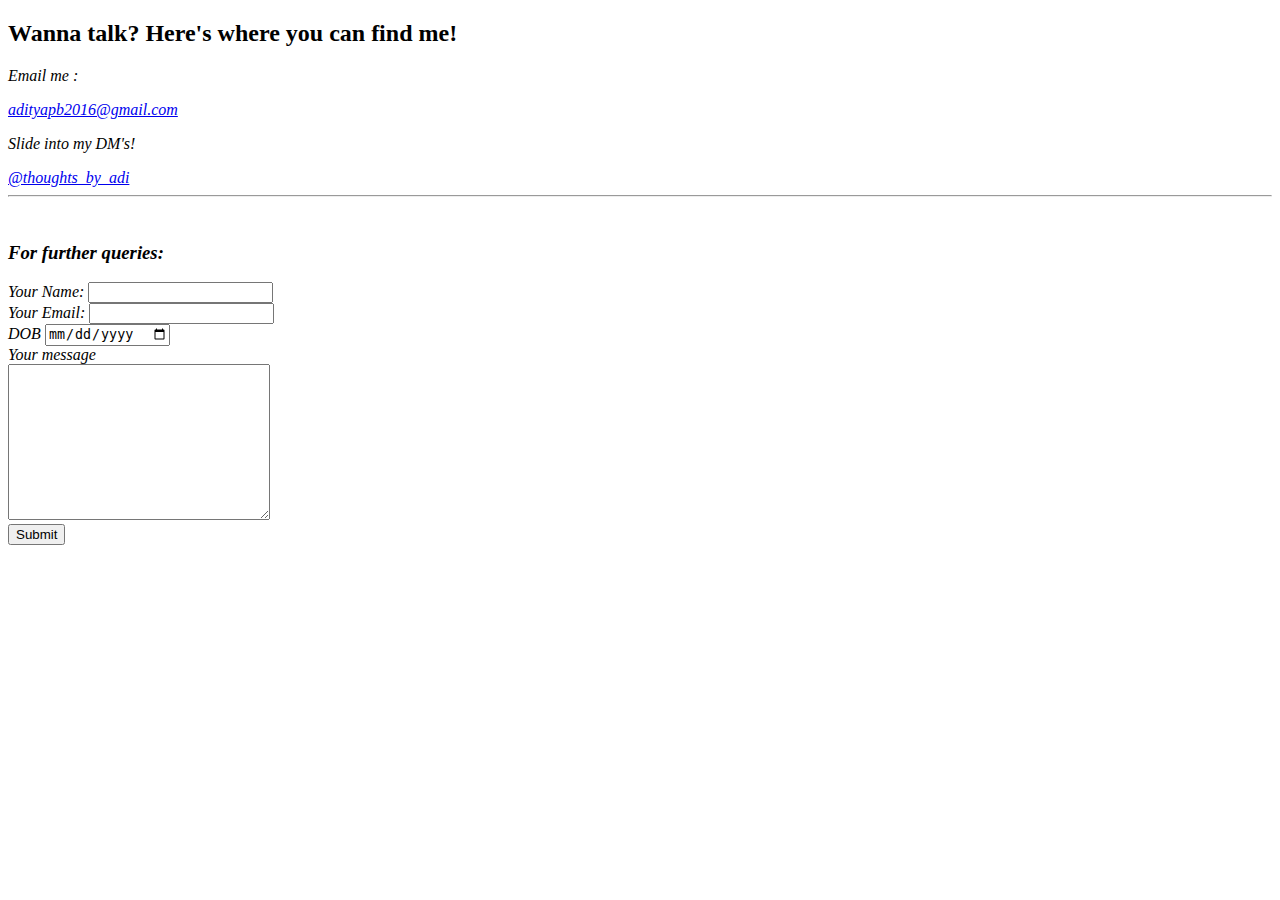
==== contact.html @ 20dec9e0 "add initial cv files" ====
<!DOCTYPE html>
<html lang="en" dir="ltr">
  <head>
    <meta charset="utf-8">
    <title>Contact me</title>
  </head>
  <body>
    <h2>Wanna talk? Here's where you can find me! </h2>
    <address>
    <p>Email me :</p><a href=mailto:adityapb2016@gmail.com>adityapb2016@gmail.com</a>
    <p> Slide into my DM's!</p><a href="https://twitter.com/thoughts_by_adi"> @thoughts_by_adi</a>
    <br>
    <hr>
    <br>
    <h3>For further queries:</h3>
    <form  action="mailto:adityapb2016@gmail.com" method="post" enctype="text/plain">

      <label>Your Name:</label>
      <input type="text" name="Name:" value="">
      <br>
      <label>Your Email:</label>
      <input type="email" name="Mobile No:" value="" minlength="10" maxlength="10">
      <br>
      <label>DOB</label>
      <input type="date" name="DOB" value="">
      <br>
      <label>Your message</label>
      <br>
      <textarea name="Your message" rows="10" cols="30"></textarea>
<br>
    <input type="submit" />



    </form>
    </address>
  </body>
</html>
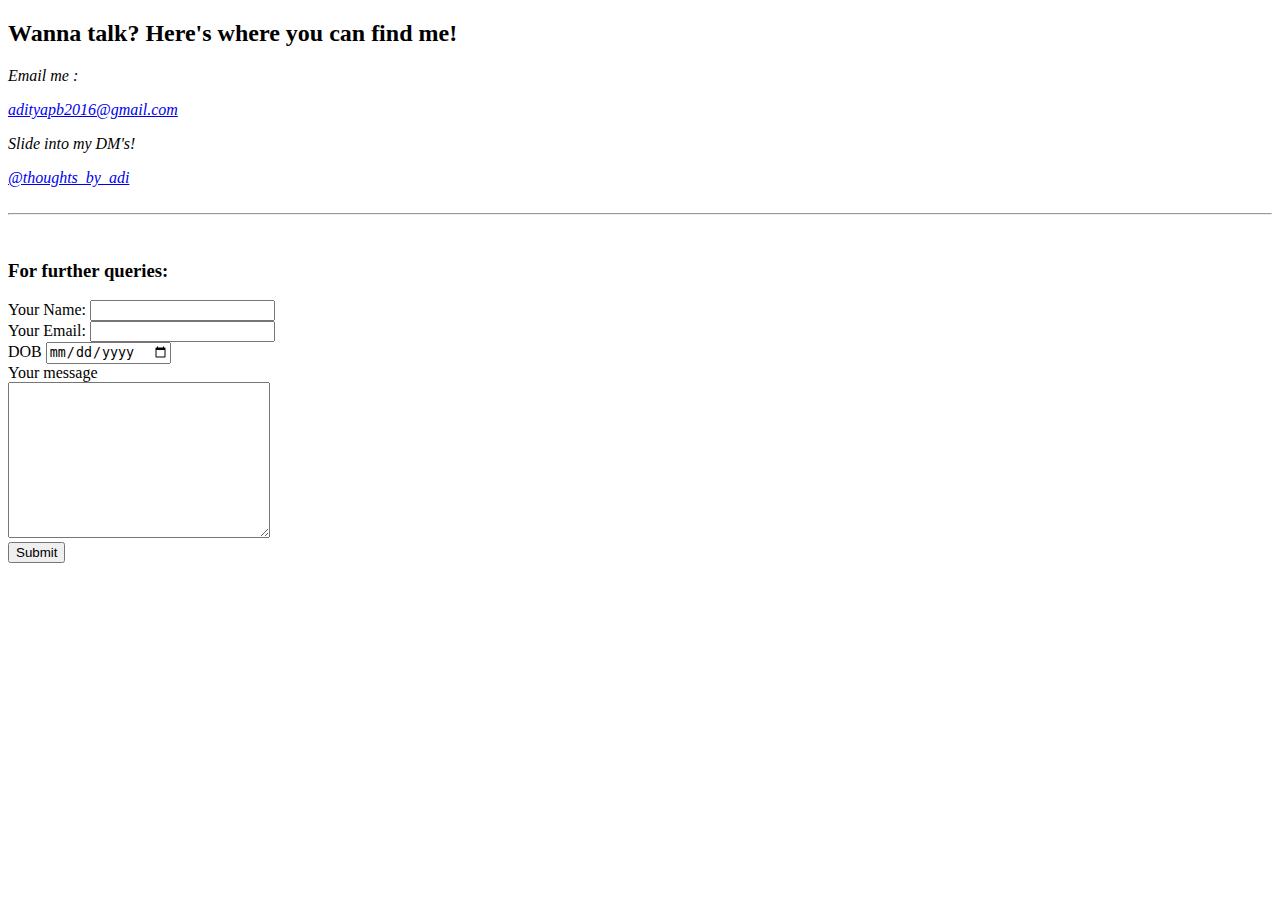
==== commit 3cc2a797: "update contact.html" ====
--- a/contact.html
+++ b/contact.html
@@ -9,6 +9,7 @@
     <address>
     <p>Email me :</p><a href=mailto:adityapb2016@gmail.com>adityapb2016@gmail.com</a>
     <p> Slide into my DM's!</p><a href="https://twitter.com/thoughts_by_adi"> @thoughts_by_adi</a>
+    </address>
     <br>
     <hr>
     <br>
@@ -19,7 +20,7 @@
       <input type="text" name="Name:" value="">
       <br>
       <label>Your Email:</label>
-      <input type="email" name="Mobile No:" value="" minlength="10" maxlength="10">
+      <input type="email" name="Email ID:">
       <br>
       <label>DOB</label>
       <input type="date" name="DOB" value="">
@@ -30,9 +31,6 @@
 <br>
     <input type="submit" />
 
-
-
     </form>
-    </address>
   </body>
 </html>
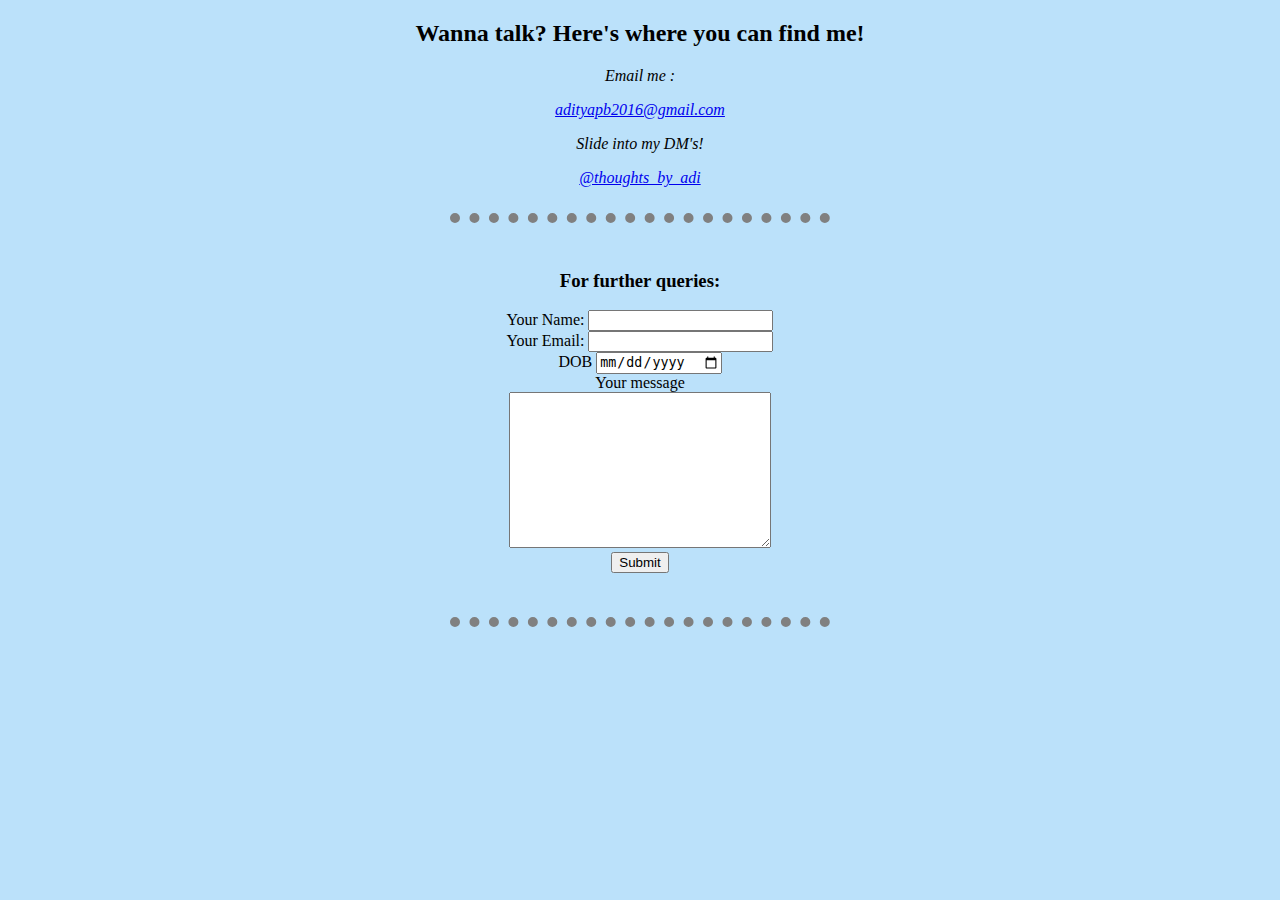
==== commit aba9788b: "update 2" ====
--- a/contact.html
+++ b/contact.html
@@ -3,34 +3,57 @@
   <head>
     <meta charset="utf-8">
     <title>Contact me</title>
-  </head>
+    <style media="screen">
+      body{
+        background-color: #bbe1fa;
+      }
+      hr{
+        border-style: dotted none none;
+        background-color: #bbe1fa;
+        border-color: grey;
+        border-width: 10px;
+        height: 2px;
+        width : 30%;
+      }
+
+    </style>
+    </head>
   <body>
-    <h2>Wanna talk? Here's where you can find me! </h2>
-    <address>
-    <p>Email me :</p><a href=mailto:adityapb2016@gmail.com>adityapb2016@gmail.com</a>
-    <p> Slide into my DM's!</p><a href="https://twitter.com/thoughts_by_adi"> @thoughts_by_adi</a>
+    <center>
+      <h2>Wanna talk? Here's where you can find me! </h2>
+      <address>
+      <p>Email me :</p><a href=mailto:adityapb2016@gmail.com>adityapb2016@gmail.com</a>
+      <p> Slide into my DM's!</p><a href="https://twitter.com/thoughts_by_adi"> @thoughts_by_adi</a>
     </address>
-    <br>
-    <hr>
-    <br>
-    <h3>For further queries:</h3>
-    <form  action="mailto:adityapb2016@gmail.com" method="post" enctype="text/plain">
+      <br>
+      <hr>
+      <br>
+      <h3>For further queries:</h3>
+      <form  action="mailto:adityapb2016@gmail.com" method="post" enctype="text/plain">
 
-      <label>Your Name:</label>
-      <input type="text" name="Name:" value="">
+        <label>Your Name:</label>
+        <input type="text" name="Name:" value="">
+        <br>
+        <label>Your Email:</label>
+        <input type="email" name="Email ID:">
+        <br>
+        <label>DOB</label>
+        <input type="date" name="DOB" value="">
+        <br>
+        <label>Your message</label>
+        <br>
+        <textarea name="Your message" rows="10" cols="30"></textarea>
+  <br>
+      <input type="submit" />
       <br>
-      <label>Your Email:</label>
-      <input type="email" name="Email ID:">
       <br>
-      <label>DOB</label>
-      <input type="date" name="DOB" value="">
       <br>
-      <label>Your message</label>
-      <br>
-      <textarea name="Your message" rows="10" cols="30"></textarea>
-<br>
-    <input type="submit" />
+      <hr>
 
-    </form>
+
+
+      </form>
+    </center>
+
   </body>
 </html>
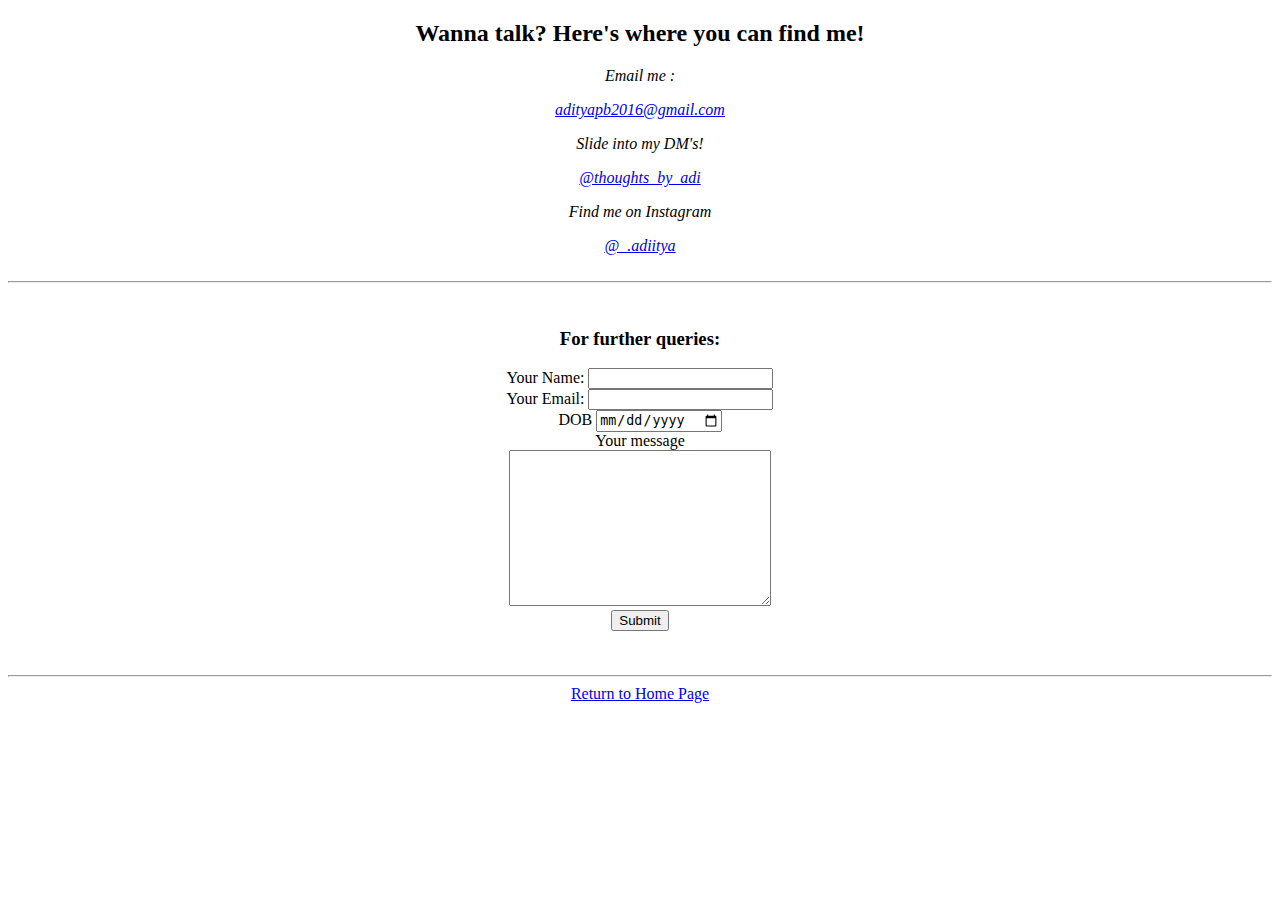
==== commit 4eb7ce50: "update 3" ====
--- a/contact.html
+++ b/contact.html
@@ -2,21 +2,8 @@
 <html lang="en" dir="ltr">
   <head>
     <meta charset="utf-8">
-    <title>Contact me</title>
-    <style media="screen">
-      body{
-        background-color: #bbe1fa;
-      }
-      hr{
-        border-style: dotted none none;
-        background-color: #bbe1fa;
-        border-color: grey;
-        border-width: 10px;
-        height: 2px;
-        width : 30%;
-      }
-
-    </style>
+    <title>Contact|Aditya CV</title>
+    <link rel="stylesheet" href="css/styles.css">
     </head>
   <body>
     <center>
@@ -24,6 +11,8 @@
       <address>
       <p>Email me :</p><a href=mailto:adityapb2016@gmail.com>adityapb2016@gmail.com</a>
       <p> Slide into my DM's!</p><a href="https://twitter.com/thoughts_by_adi"> @thoughts_by_adi</a>
+      <p>Find me on Instagram</p><a href="https://www.instagram.com/_.adiitya/">@_.adiitya</a>
+      
     </address>
       <br>
       <hr>
@@ -37,7 +26,7 @@
         <label>Your Email:</label>
         <input type="email" name="Email ID:">
         <br>
-        <label>DOB</label>
+          <label>DOB</label>
         <input type="date" name="DOB" value="">
         <br>
         <label>Your message</label>
@@ -53,6 +42,7 @@
 
 
       </form>
+      <a href="index.html">Return to Home Page</a>
     </center>
 
   </body>
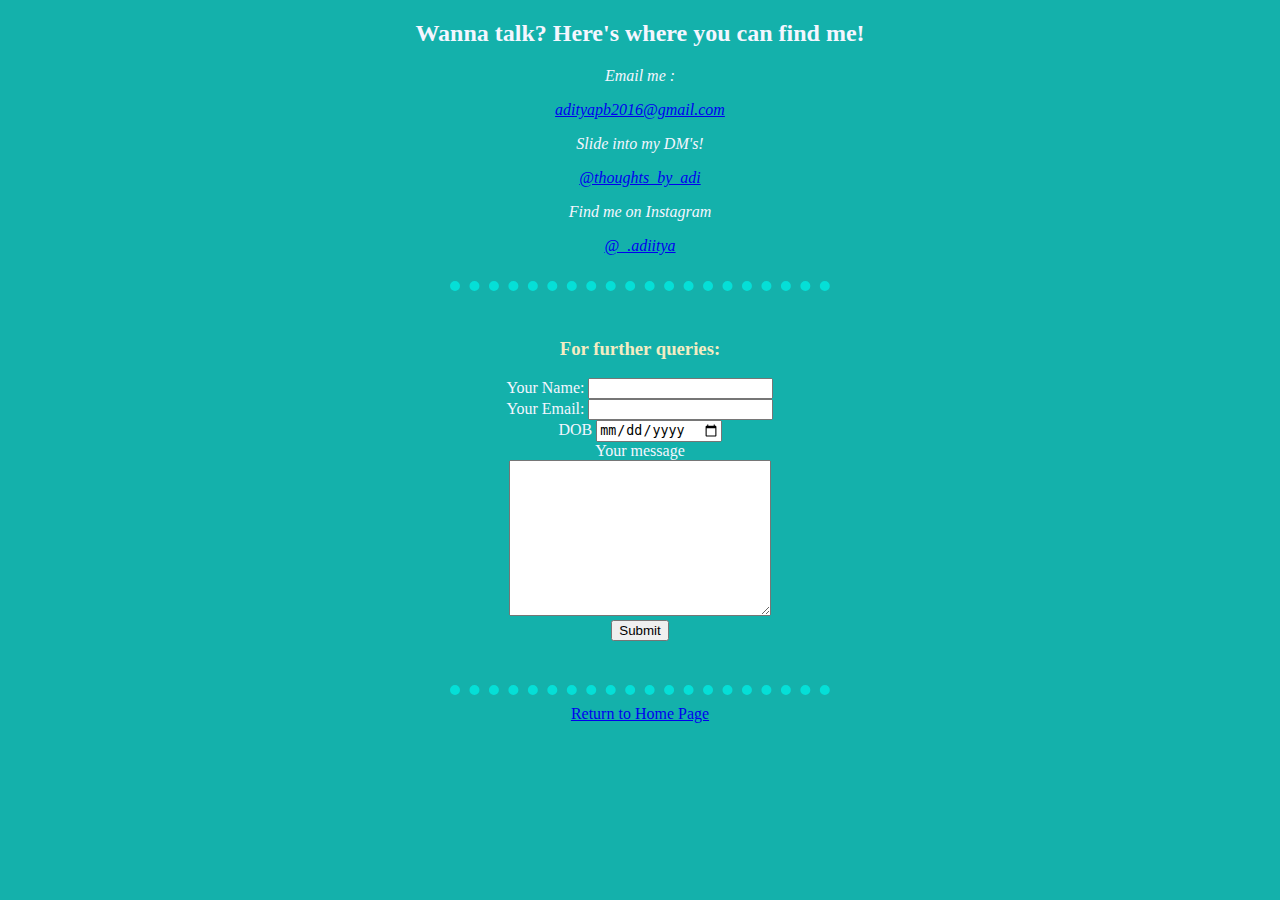
==== commit 608b0c23: "Update contact.html" ====
--- a/contact.html
+++ b/contact.html
@@ -3,7 +3,7 @@
   <head>
     <meta charset="utf-8">
     <title>Contact|Aditya CV</title>
-    <link rel="stylesheet" href="css/styles.css">
+    <link rel="stylesheet" href="CSS/styles.css">
     </head>
   <body>
     <center>
--- a/CSS/styles.css
+++ b/CSS/styles.css
@@ -0,0 +1,28 @@
+/****************TAG SELECTORS************/
+body{
+  background-color: #14b1ab;
+}
+
+hr{
+  background-color: #14b1ab;
+  border-style: dotted none none;
+  border-color: #05dfd7;
+  border-width: 10px;
+  height: 2px;
+  width: 30%;
+}
+h1{
+  color : #f3ecc2;
+  font-style: normal;
+  font-family: serif;
+  font: georgia;
+}
+h3{
+  color: #f3ecc2;
+  font-family: serif;
+  font: georgia;
+}
+body{
+  color: #f4f6ff
+}
+/***************CLASS SELECTORS***********/
